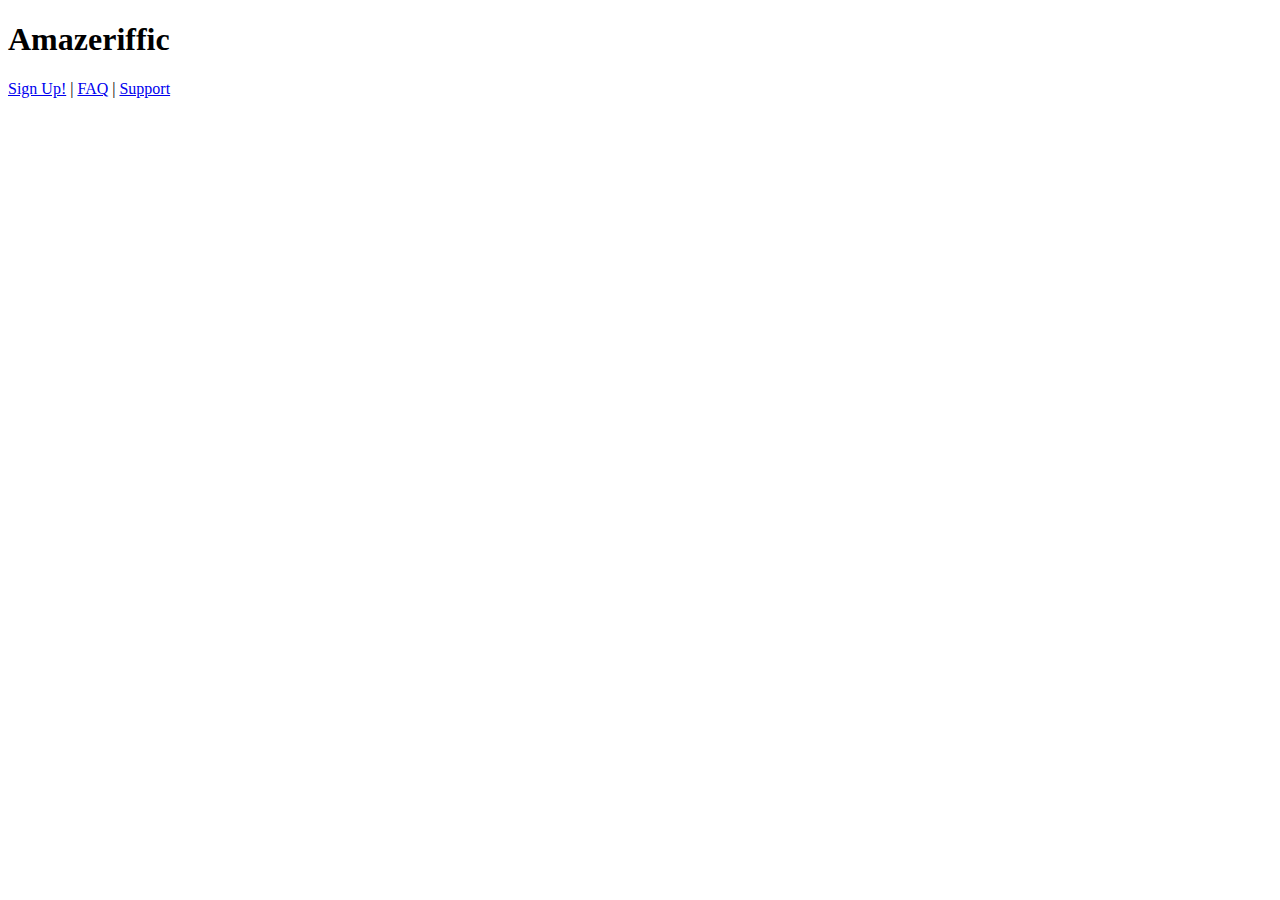
==== index.html @ 5dd20862 "Fixed header for index.html. <nav> now working properly." ====
<?xml version="1.0" encoding="UTF-8" ?>
<!DOCTYPE html PUBLIC "-//W3C//DTD XHTML 1.0 Transitional//EN"
	"http://www.w3.org/TR/xhtml1/DTD/xhtml1-transitional.dtd">
<html xmlns="http://www.w3.org/1999/xhtml" lang="en">
	<head>
		<title>Amazeriffic</title>
	</head>
	<body>
		<header>
			<h1>Amazeriffic</h1>
			<nav>
				<a href="#">Sign Up!</a> |
				<a href="#">FAQ</a> |
				<a href="#">Support</a>
			</nav>
		</header>
		<main>
		</main>
		<footer>
		</footer>
	</body>
</html>
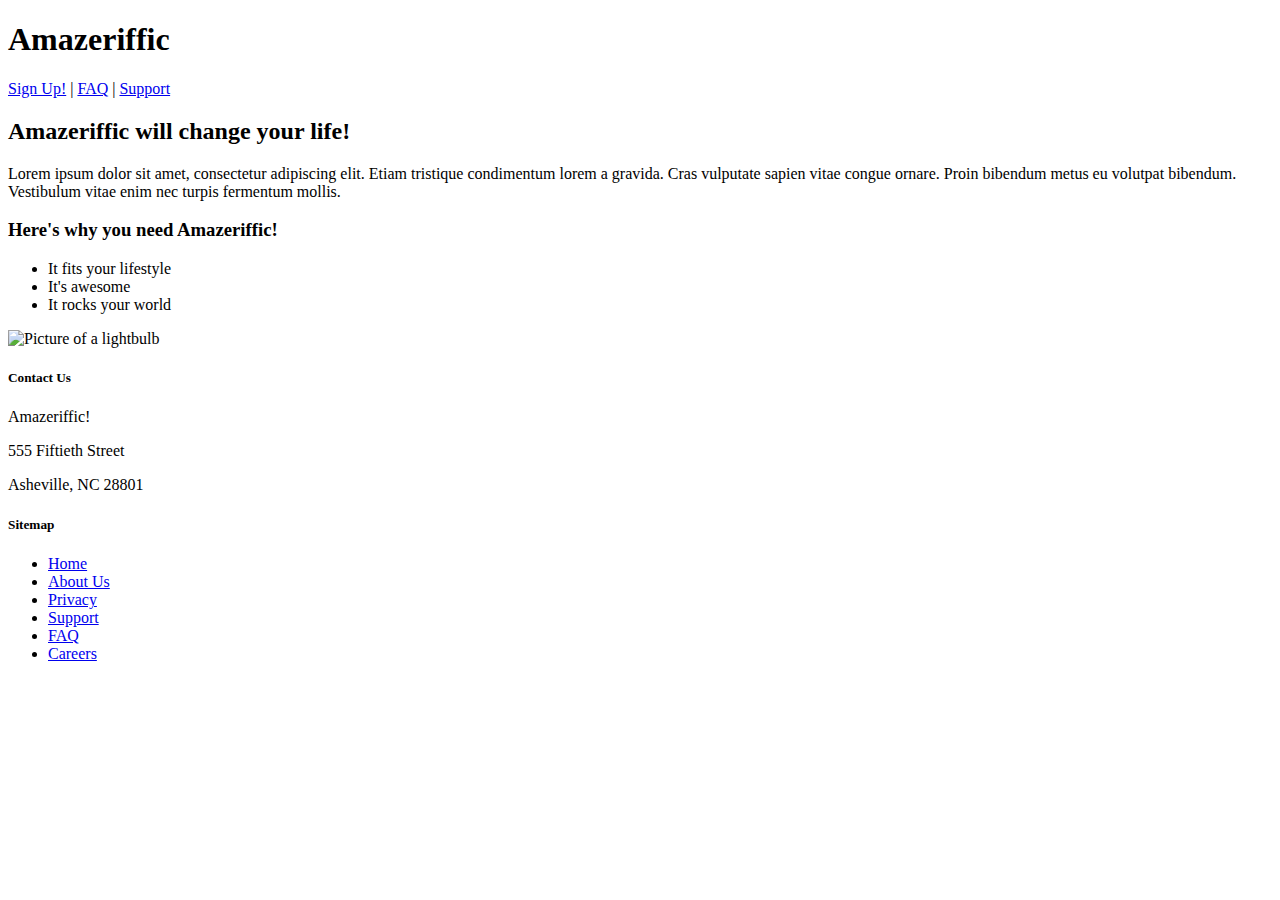
==== commit 6311bbeb: "Finish footer with Contact and Sitemap sections" ====
--- a/index.html
+++ b/index.html
@@ -1,7 +1,5 @@
-<?xml version="1.0" encoding="UTF-8" ?>
-<!DOCTYPE html PUBLIC "-//W3C//DTD XHTML 1.0 Transitional//EN"
-	"http://www.w3.org/TR/xhtml1/DTD/xhtml1-transitional.dtd">
-<html xmlns="http://www.w3.org/1999/xhtml" lang="en">
+<!DOCTYPE html>
+<html>
 	<head>
 		<title>Amazeriffic</title>
 	</head>
@@ -15,8 +13,44 @@
 			</nav>
 		</header>
 		<main>
+			<h2>Amazeriffic will change your life!</h2>
+			<p>Lorem ipsum dolor sit amet, consectetur adipiscing elit. Etiam tristique condimentum lorem a gravida. Cras vulputate sapien vitae congue ornare. Proin bibendum metus eu volutpat bibendum. Vestibulum vitae enim nec turpis fermentum mollis.</p>
+
+			<h3>Here's why you need Amazeriffic!</h3>
+			<ul>
+				<li>It fits your lifestyle</li>
+				<li>It's awesome</li>
+				<li>It rocks your world</li>
+			</ul>
+
+			<img src="lightbulb.png" alt="Picture of a lightbulb" width="243" height="408" />
 		</main>
 		<footer>
+			<div class="contact">
+				<h5>Contact Us</h5>
+				<p>Amazeriffic!</p>
+				<p>555 Fiftieth Street</p>
+				<p>Asheville, NC 28801</p>
+			</div>
+			<div class="sitemap">
+				<h5>Sitemap</h5>
+				<ul>
+					<li><a href="#">Home</a></li>
+					<li><a href="#">About Us</a></li>
+					<li><a href="#">Privacy</a></li>
+					<li><a href="#">Support</a></li>
+					<li><a href="#">FAQ</a></li>
+					<li><a href="#">Careers</a></li>
+				</ul>
+			</div>
 		</footer>
 	</body>
-</html>     +</html> 
+
+<!--
+Name: Christopher Dancarlo Danan
+Date: January 26, 2015
+Updated: January 26, 2015
+t
+fflvd
+-->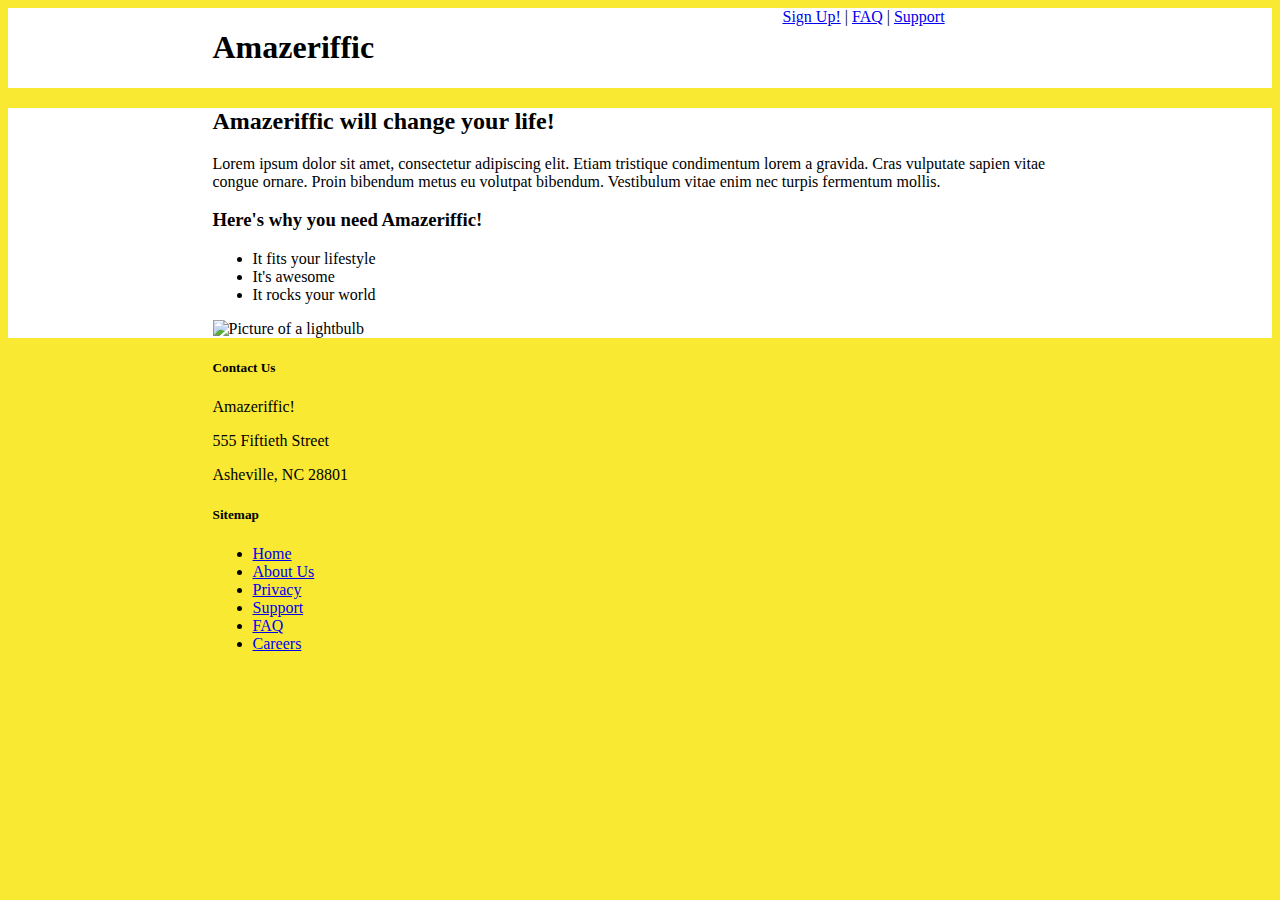
==== commit a4466c35: "Structure the header content with style.css. Add additional divs to index.html." ====
--- a/index.html
+++ b/index.html
@@ -2,46 +2,56 @@
 <html>
 	<head>
 		<title>Amazeriffic</title>
+		<!--Reset the browser settings-->
+		<link rel="stylesheet" type="text/css" href="reset.css" />
+		<!--Link to stylesheet-->
+		<link rel="stylesheet" type="text/css" href="style.css" />
 	</head>
 	<body>
 		<header>
-			<h1>Amazeriffic</h1>
-			<nav>
-				<a href="#">Sign Up!</a> |
-				<a href="#">FAQ</a> |
-				<a href="#">Support</a>
-			</nav>
+			<div class="container">
+				<h1>Amazeriffic</h1>
+				<nav>
+					<a href="#">Sign Up!</a> |
+					<a href="faq.html">FAQ</a> |
+					<a href="#">Support</a>
+				</nav>
+			</div>
 		</header>
 		<main>
-			<h2>Amazeriffic will change your life!</h2>
-			<p>Lorem ipsum dolor sit amet, consectetur adipiscing elit. Etiam tristique condimentum lorem a gravida. Cras vulputate sapien vitae congue ornare. Proin bibendum metus eu volutpat bibendum. Vestibulum vitae enim nec turpis fermentum mollis.</p>
+			<div class="container">
+				<h2>Amazeriffic will change your life!</h2>
+				<p>Lorem ipsum dolor sit amet, consectetur adipiscing elit. Etiam tristique condimentum lorem a gravida. Cras vulputate sapien vitae congue ornare. Proin bibendum metus eu volutpat bibendum. Vestibulum vitae enim nec turpis fermentum mollis.</p>
 
-			<h3>Here's why you need Amazeriffic!</h3>
-			<ul>
-				<li>It fits your lifestyle</li>
-				<li>It's awesome</li>
-				<li>It rocks your world</li>
-			</ul>
+				<h3>Here's why you need Amazeriffic!</h3>
+				<ul>
+					<li>It fits your lifestyle</li>
+					<li>It's awesome</li>
+					<li>It rocks your world</li>
+				</ul>
 
-			<img src="lightbulb.png" alt="Picture of a lightbulb" width="243" height="408" />
+				<img src="lightbulb.png" alt="Picture of a lightbulb" width="243" height="408" />
+			</div>
 		</main>
 		<footer>
-			<div class="contact">
-				<h5>Contact Us</h5>
-				<p>Amazeriffic!</p>
-				<p>555 Fiftieth Street</p>
-				<p>Asheville, NC 28801</p>
-			</div>
-			<div class="sitemap">
-				<h5>Sitemap</h5>
-				<ul>
-					<li><a href="#">Home</a></li>
-					<li><a href="#">About Us</a></li>
-					<li><a href="#">Privacy</a></li>
-					<li><a href="#">Support</a></li>
-					<li><a href="#">FAQ</a></li>
-					<li><a href="#">Careers</a></li>
-				</ul>
+			<div class="container">
+				<div class="contact">
+					<h5>Contact Us</h5>
+					<p>Amazeriffic!</p>
+					<p>555 Fiftieth Street</p>
+					<p>Asheville, NC 28801</p>
+				</div>
+				<div class="sitemap">
+					<h5>Sitemap</h5>
+					<ul>
+						<li><a href="#">Home</a></li>
+						<li><a href="about_us.html">About Us</a></li>
+						<li><a href="#">Privacy</a></li>
+						<li><a href="#">Support</a></li>
+						<li><a href="faq.html">FAQ</a></li>
+						<li><a href="#">Careers</a></li>
+					</ul>
+				</div>
 			</div>
 		</footer>
 	</body>
@@ -50,7 +60,7 @@
 <!--
 Name: Christopher Dancarlo Danan
 Date: January 26, 2015
-Updated: January 26, 2015
+Updated: January 27, 2015
 t
 fflvd
 -->--- a/style.css
+++ b/style.css
@@ -0,0 +1,34 @@
+/*Stylesheet for index.html*/
+
+body{
+	background-color: #f9e933;
+}
+
+header, main, footer{
+	min-width: 855px;
+}
+
+header .container, main .container, footer .container{
+	max-width: 855px;
+	margin: auto;
+}
+
+header{
+	background-color: white;
+	overflow: auto;
+}
+
+header h1{
+	float: left;
+	width: 570px;
+}
+
+header nav{
+	float: right;
+	width: 285px;
+}
+
+main{
+	background-color: white;
+}
+
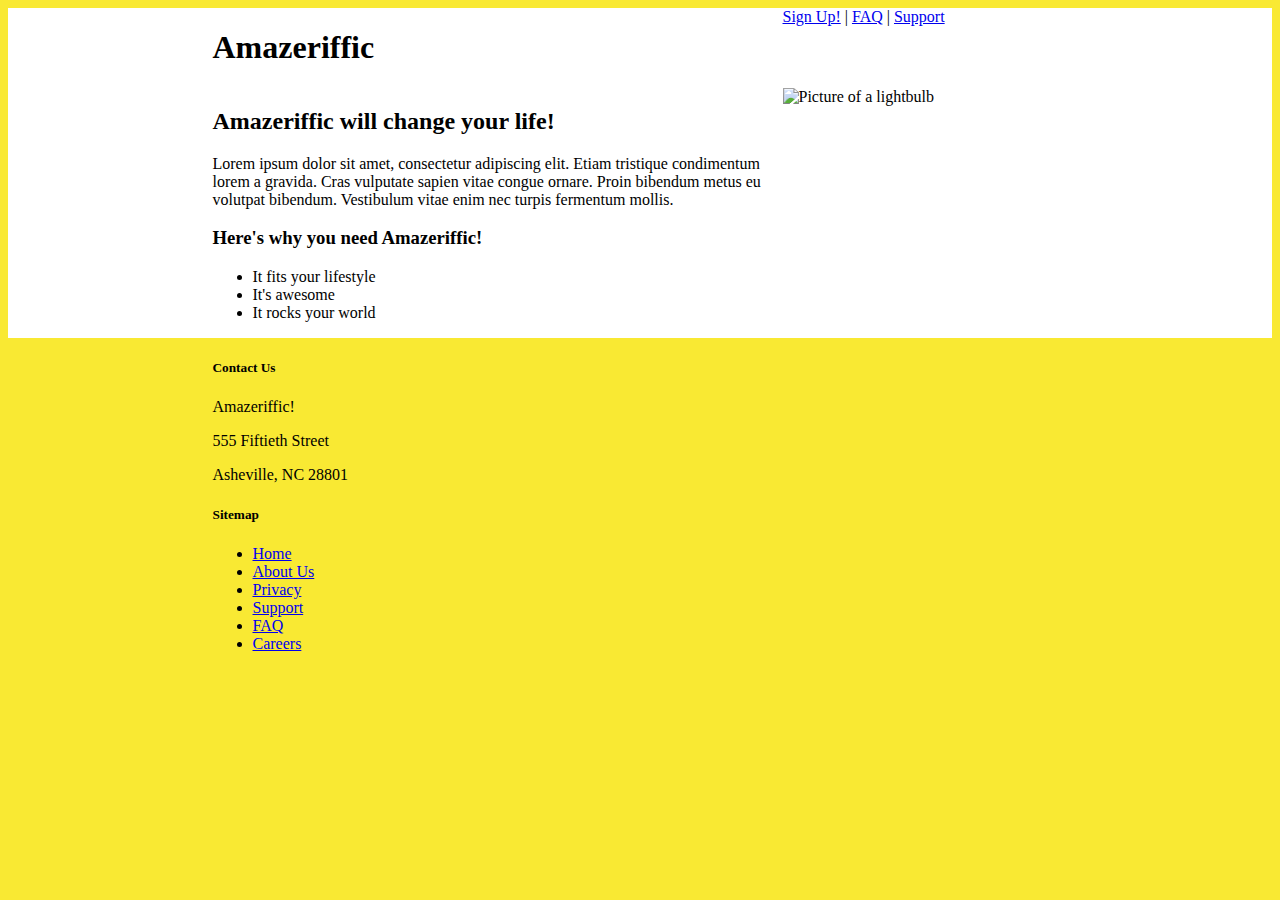
==== commit a1db8d67: "Structure the main content with style.css.  Add divs to main content in index.html." ====
--- a/index.html
+++ b/index.html
@@ -20,17 +20,20 @@
 		</header>
 		<main>
 			<div class="container">
-				<h2>Amazeriffic will change your life!</h2>
-				<p>Lorem ipsum dolor sit amet, consectetur adipiscing elit. Etiam tristique condimentum lorem a gravida. Cras vulputate sapien vitae congue ornare. Proin bibendum metus eu volutpat bibendum. Vestibulum vitae enim nec turpis fermentum mollis.</p>
+				<div class="mainContentLeft">
+					<h2>Amazeriffic will change your life!</h2>
+					<p>Lorem ipsum dolor sit amet, consectetur adipiscing elit. Etiam tristique condimentum lorem a gravida. Cras vulputate sapien vitae congue ornare. Proin bibendum metus eu volutpat bibendum. Vestibulum vitae enim nec turpis fermentum mollis.</p>
 
-				<h3>Here's why you need Amazeriffic!</h3>
-				<ul>
-					<li>It fits your lifestyle</li>
-					<li>It's awesome</li>
-					<li>It rocks your world</li>
-				</ul>
-
-				<img src="lightbulb.png" alt="Picture of a lightbulb" width="243" height="408" />
+					<h3>Here's why you need Amazeriffic!</h3>
+					<ul>
+						<li>It fits your lifestyle</li>
+						<li>It's awesome</li>
+						<li>It rocks your world</li>
+					</ul>
+				</div>
+				<div class="mainContentRight">
+					<img src="lightbulb.png" alt="Picture of a lightbulb" width="243" height="408" />
+				</div>
 			</div>
 		</main>
 		<footer>
--- a/style.css
+++ b/style.css
@@ -30,5 +30,16 @@
 
 main{
 	background-color: white;
+	overflow: auto;
 }
 
+.mainContentLeft{
+	float: left;
+	width: 570px;
+}
+
+.mainContentRight{
+	float: right;
+	width: 285px;
+}
+
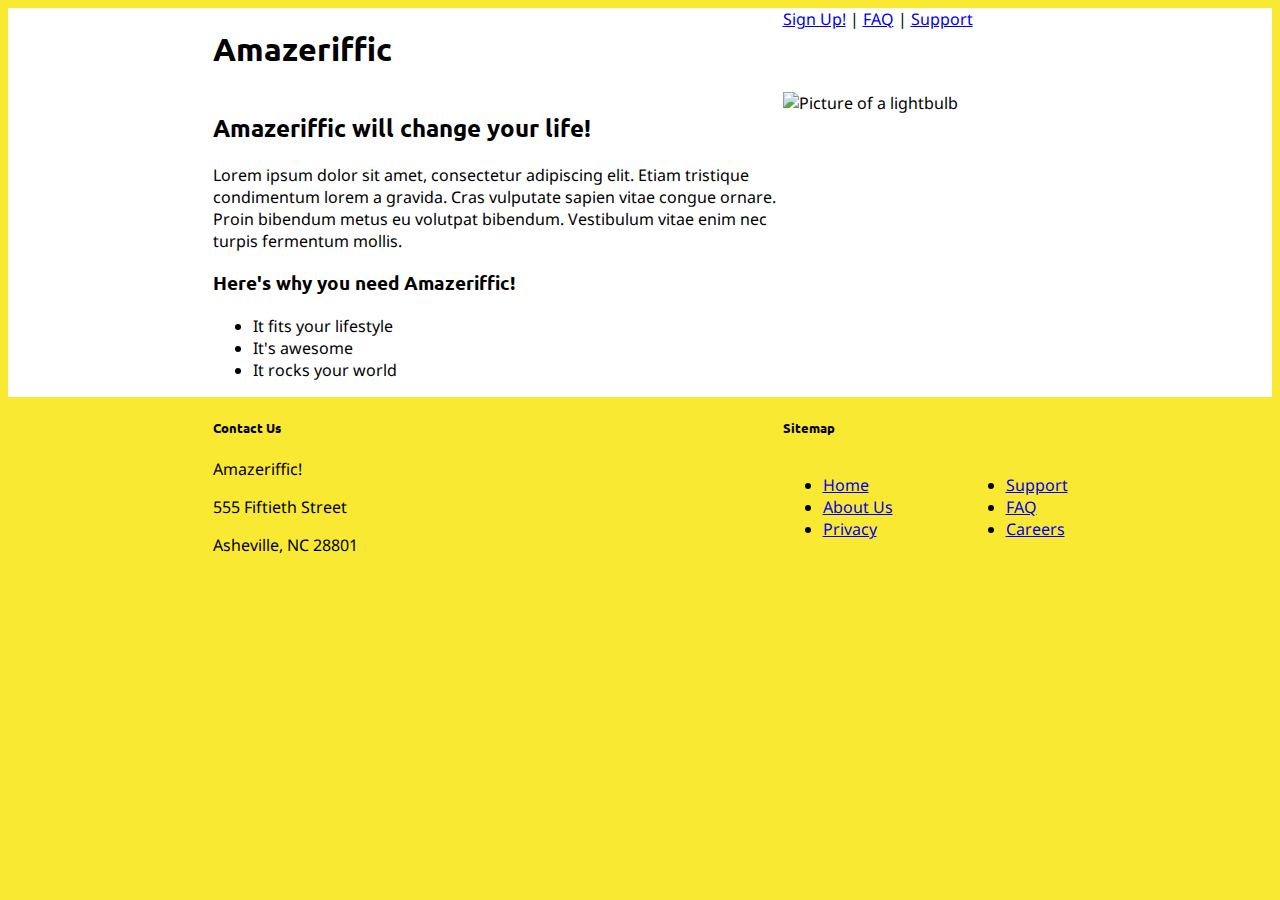
==== commit 1afff48b: "Add 2 new fonts (Droid Sans and Ubunutu) to index.html." ====
--- a/index.html
+++ b/index.html
@@ -6,6 +6,10 @@
 		<link rel="stylesheet" type="text/css" href="reset.css" />
 		<!--Link to stylesheet-->
 		<link rel="stylesheet" type="text/css" href="style.css" />
+		<!--Link to font "Ubuntu"-->
+		<link href='http://fonts.googleapis.com/css?family=Ubuntu' rel='stylesheet' type='text/css'>
+		<!--Link to font "Droid Sans"-->
+		<link href='http://fonts.googleapis.com/css?family=Droid+Sans' rel='stylesheet' type='text/css'>
 	</head>
 	<body>
 		<header>
@@ -46,14 +50,20 @@
 				</div>
 				<div class="sitemap">
 					<h5>Sitemap</h5>
-					<ul>
-						<li><a href="#">Home</a></li>
-						<li><a href="about_us.html">About Us</a></li>
-						<li><a href="#">Privacy</a></li>
-						<li><a href="#">Support</a></li>
-						<li><a href="faq.html">FAQ</a></li>
-						<li><a href="#">Careers</a></li>
-					</ul>
+					<div class="subLeft">
+						<ul>
+							<li><a href="#">Home</a></li>
+							<li><a href="about_us.html">About Us</a></li>
+							<li><a href="#">Privacy</a></li>
+						</ul>
+					</div>
+					<div class="subRight">
+						<ul>
+							<li><a href="#">Support</a></li>
+							<li><a href="faq.html">FAQ</a></li>
+							<li><a href="#">Careers</a></li>
+						</ul>
+					</div>
 				</div>
 			</div>
 		</footer>
--- a/style.css
+++ b/style.css
@@ -2,6 +2,7 @@
 
 body{
 	background-color: #f9e933;
+	font-family: "Droid Sans", sans-serif;
 }
 
 header, main, footer{
@@ -43,3 +44,28 @@
 	width: 285px;
 }
 
+footer{
+	overflow: auto;
+}
+
+.contact{
+	float: left;
+	width: 570px;
+}
+
+.sitemap{
+	float: right;
+	width: 285px;
+}
+
+.subLeft{
+	float: left;
+}
+
+.subRight{
+	float: right;
+}
+
+h1, h2, h3, h4, h5, h6{
+	font-family: "Ubuntu", sans-serif;
+}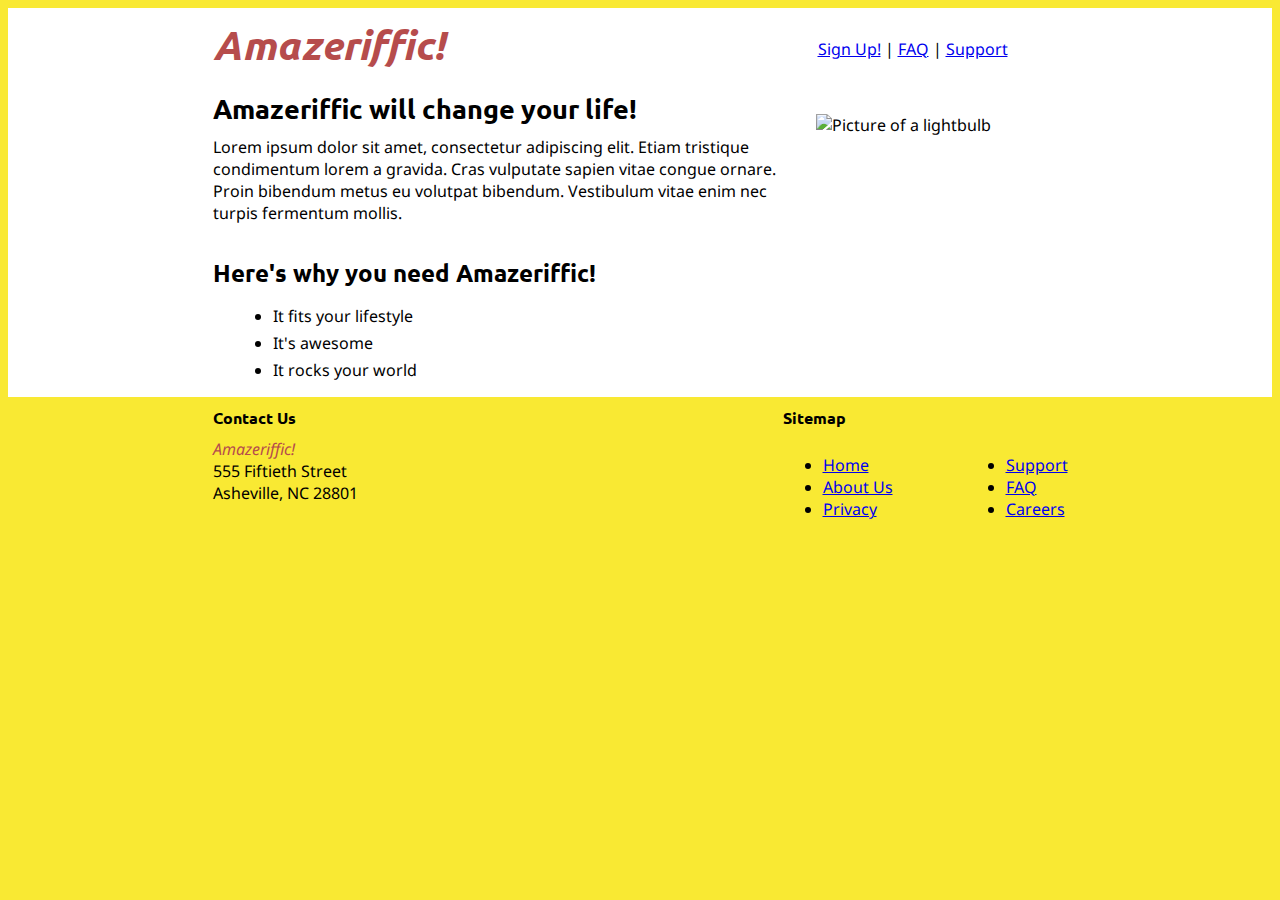
==== commit a76863fc: "Add extra classes to index.html and fix margins/paddings of elements." ====
--- a/index.html
+++ b/index.html
@@ -14,7 +14,7 @@
 	<body>
 		<header>
 			<div class="container">
-				<h1>Amazeriffic</h1>
+				<h1><span class="amazerifficName">Amazeriffic!</span></h1>
 				<nav>
 					<a href="#">Sign Up!</a> |
 					<a href="faq.html">FAQ</a> |
@@ -28,11 +28,11 @@
 					<h2>Amazeriffic will change your life!</h2>
 					<p>Lorem ipsum dolor sit amet, consectetur adipiscing elit. Etiam tristique condimentum lorem a gravida. Cras vulputate sapien vitae congue ornare. Proin bibendum metus eu volutpat bibendum. Vestibulum vitae enim nec turpis fermentum mollis.</p>
 
-					<h3>Here's why you need Amazeriffic!</h3>
+					<h3 id="reasonHeader">Here's why you need Amazeriffic!</h3>
 					<ul>
-						<li>It fits your lifestyle</li>
-						<li>It's awesome</li>
-						<li>It rocks your world</li>
+						<li class="reason">It fits your lifestyle</li>
+						<li class="reason">It's awesome</li>
+						<li class="reason">It rocks your world</li>
 					</ul>
 				</div>
 				<div class="mainContentRight">
@@ -44,7 +44,7 @@
 			<div class="container">
 				<div class="contact">
 					<h5>Contact Us</h5>
-					<p>Amazeriffic!</p>
+					<p><span class="amazerifficName">Amazeriffic!</span></p>
 					<p>555 Fiftieth Street</p>
 					<p>Asheville, NC 28801</p>
 				</div>
--- a/style.css
+++ b/style.css
@@ -3,6 +3,7 @@
 body{
 	background-color: #f9e933;
 	font-family: "Droid Sans", sans-serif;
+	font-size: 100%;
 }
 
 header, main, footer{
@@ -26,7 +27,8 @@
 
 header nav{
 	float: right;
-	width: 285px;
+	width: 250px;
+	margin-top:30px;
 }
 
 main{
@@ -53,6 +55,11 @@
 	width: 570px;
 }
 
+.contact > p{
+	margin: 0px;
+	padding: 0px;
+}
+
 .sitemap{
 	float: right;
 	width: 285px;
@@ -68,4 +75,57 @@
 
 h1, h2, h3, h4, h5, h6{
 	font-family: "Ubuntu", sans-serif;
+	margin-top: 10px;
+	margin-bottom: 10px;
+}
+
+h1{
+	font-size: 2.5em;
+}
+
+h2{
+	font-size: 1.7em;
+}
+
+h3{
+	font-size: 1.5em;
+}
+
+h4{
+	font-size: 1.3em;
+}
+
+h5{
+	font-size: 1.0em;
+}
+
+h6{
+	font-size: 0.5em;
+}
+
+p{
+	margin-top: 5px;
+	margin-bottom: 5px;
+}
+
+.amazerifficName{
+	color: #b64c4c;
+	font-style: italic;
+}
+
+#reasonHeader{
+	margin-top: 33px;
+}
+
+.reason{
+	margin-top: 5px;
+	margin-bottom: 5px;
+	margin-left: 20px;
+	list-style-type: disc;
+}
+
+img{
+	width: 75%;
+	height: 75%;
+	margin: 33px;
 }